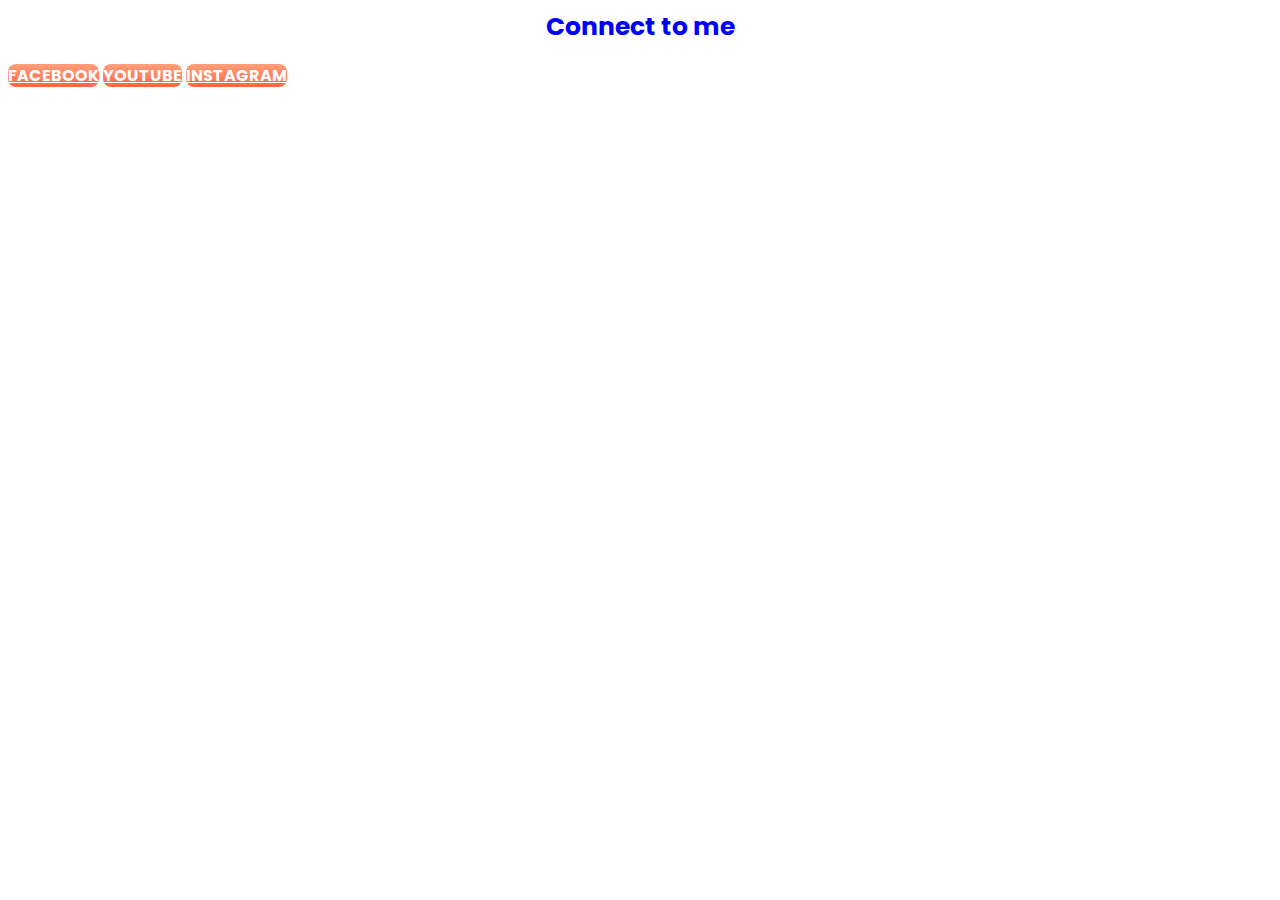
==== Connect.html @ 06fc363f "Update Connect.html" ====
<head>

<title>Connect with us</title>



<link rel="stylesheet" href="style.css">

<link rel="preconnect" href="https://fonts.googleapis.com">
<link rel="preconnect" href="https://fonts.gstatic.com" crossorigin>
<link href="https://fonts.googleapis.com/css2?family=Poppins&display=swap" rel="stylesheet">


<h1 style="color:blue; font-family:'Poppins', sans-serif"><center>Connect to me</center></h1>



<!-- CSS only -->
<link href="https://cdn.jsdelivr.net/npm/bootstrap@5.1.3/dist/css/bootstrap.min.css" rel="stylesheet" integrity="sha384-1BmE4kWBq78iYhFldvKuhfTAU6auU8tT94WrHftjDbrCEXSU1oBoqyl2QvZ6jIW3" crossorigin="anonymous">







</head>

<nav class="navbar navbar-light bg-light">
  <form class="container justify-content-start">
    <a href="https://www.facebook.com/profile.php?id=100011165558983" style="border-radius:8px;background-image:linear-gradient(lightsalmon,tomato); color:white" class="btn btn-success me-4" type="button" style="background-image:linear-gradient(lightsalmon,tomato); color:white"><b>FACEBOOK</b></a>
    <a href="https://youtube.com/c/SportsTutorialBangla" style="border-radius:8px;background-image:linear-gradient(lightsalmon,tomato); color:white" class="btn btn-success me-4" type="button" style="background-image:linear-gradient(lightsalmon,tomato); color:white"><b>YOUTUBE</b></a>
    <a href="https://www.instagram.com/srijon_banerjee_pranta/" style="border-radius:8px;background-image:linear-gradient(lightsalmon,tomato); color:white" class="btn btn-success me-4" type="button" style="background-image:linear-gradient(lightsalmon,tomato); color:white"><b>INSTAGRAM</b></a>
    
  </form>
</nav>


<body>












<!-- JavaScript Bundle with Popper -->
<script src="https://cdn.jsdelivr.net/npm/bootstrap@5.1.3/dist/js/bootstrap.bundle.min.js" integrity="sha384-ka7Sk0Gln4gmtz2MlQnikT1wXgYsOg+OMhuP+IlRH9sENBO0LRn5q+8nbTov4+1p" crossorigin="anonymous"></script>
<script src="https://cdn.jsdelivr.net/npm/@popperjs/core@2.10.2/dist/umd/popper.min.js" integrity="sha384-7+zCNj/IqJ95wo16oMtfsKbZ9ccEh31eOz1HGyDuCQ6wgnyJNSYdrPa03rtR1zdB" crossorigin="anonymous"></script>

</body>
---- style.css ----
body{

font-family:'Poppins', sans-serif;
}


h1{
font-size:25px;
}


.name{
color:Orange;
}
.name:hover{
color:red;
font-size:28px;

}

.half-width{
 width:40%;
 float:left;

}

.half-width img{
width:250px;
}

.tp-banner{

  background-image: url("image/20211220_185027.jpg");
  background-size:220px;
  background-repeat:no repeat;
}

section{
 height:400px;

}

.link-button{

text-decoration:none;
background-image:linear-gradient(lightsalmon,tomato);
color:white;
padding:10px 20px;
border-radius:8px;
font-weight:700;

}


.right-half-width{

width:40%;
float:right;

}
.right-half-width img{
width:200px;

}

.chart{
float:left;
pading:0px;
margin-bottom:50px;
}

h2{
color:blue;
}

p:hover{
color:rgb(37, 28, 176, 1);
}

.link-button-navbar{

text-decoration:none;
background-image:radial-gradient(white,lightyellow);
color:black;
paddng:3px 5px;
border-radius:3px;
font-weight:700;
margin-down:px;
}


.navbar:hover {

color:Orange;
}
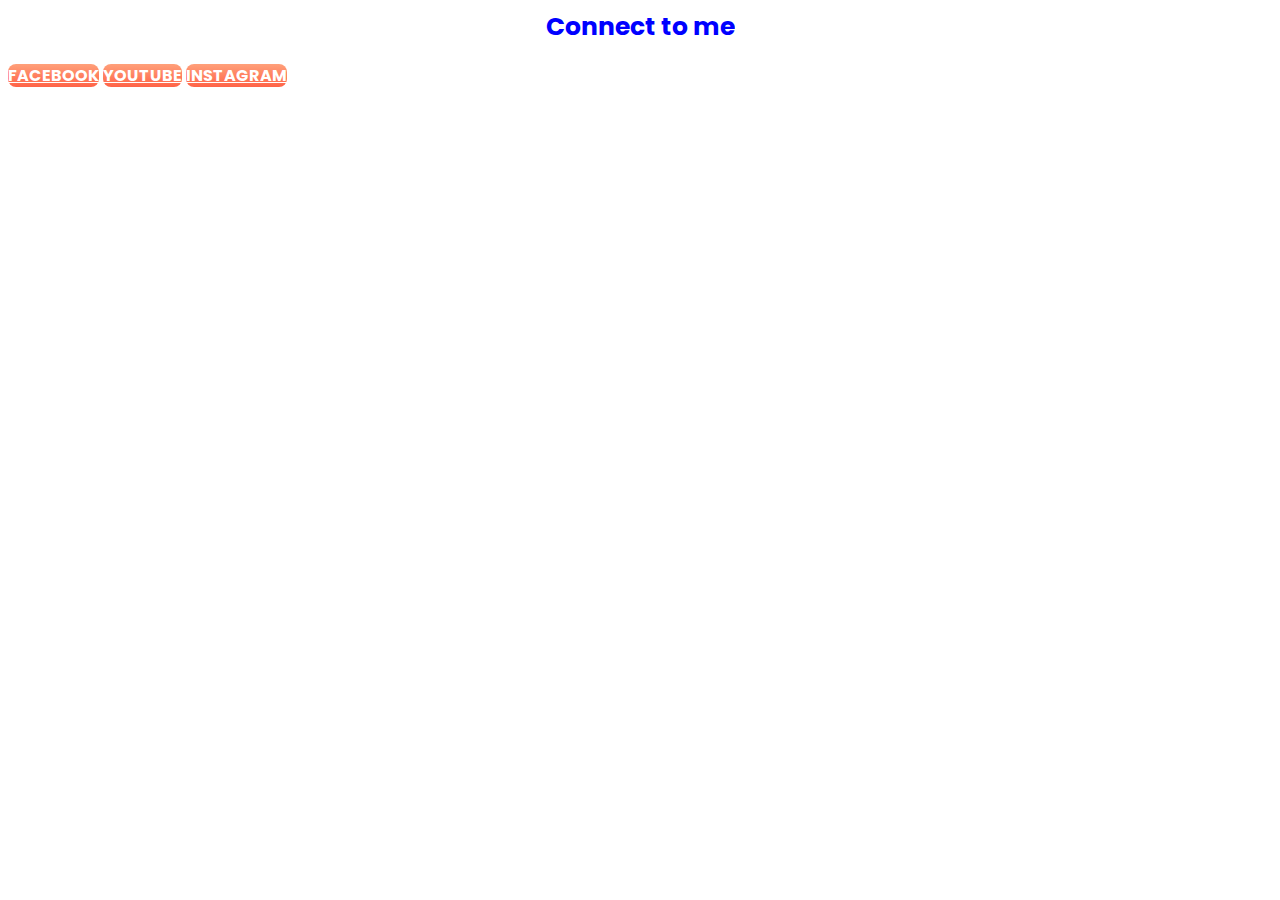
==== commit 86f3fc88: "Update Connect.html" ====
--- a/Connect.html
+++ b/Connect.html
@@ -2,6 +2,8 @@
 
 <title>Connect with us</title>
 
+
+<meta name="viewport" content="width=device-width, initial-scale=1, shrink-to-fit=no">
 
 
 <link rel="stylesheet" href="style.css">
@@ -28,9 +30,9 @@
 
 <nav class="navbar navbar-light bg-light">
   <form class="container justify-content-start">
-    <a href="https://www.facebook.com/profile.php?id=100011165558983" style="border-radius:8px;background-image:linear-gradient(lightsalmon,tomato); color:white" class="btn btn-success me-4" type="button" style="background-image:linear-gradient(lightsalmon,tomato); color:white"><b>FACEBOOK</b></a>
-    <a href="https://youtube.com/c/SportsTutorialBangla" style="border-radius:8px;background-image:linear-gradient(lightsalmon,tomato); color:white" class="btn btn-success me-4" type="button" style="background-image:linear-gradient(lightsalmon,tomato); color:white"><b>YOUTUBE</b></a>
-    <a href="https://www.instagram.com/srijon_banerjee_pranta/" style="border-radius:8px;background-image:linear-gradient(lightsalmon,tomato); color:white" class="btn btn-success me-4" type="button" style="background-image:linear-gradient(lightsalmon,tomato); color:white"><b>INSTAGRAM</b></a>
+    <a target="_blank" href="https://www.facebook.com/profile.php?id=100011165558983" style="border-radius:8px;background-image:linear-gradient(lightsalmon,tomato); color:white" class="btn btn-success me-3" type="button" style="background-image:linear-gradient(lightsalmon,tomato); color:white"><b>FACEBOOK</b></a>
+    <a target="_blank" href="https://youtube.com/c/SportsTutorialBangla" style="border-radius:8px;background-image:linear-gradient(lightsalmon,tomato); color:white" class="btn btn-success me-3" type="button" style="background-image:linear-gradient(lightsalmon,tomato); color:white"><b>YOUTUBE</b></a>
+    <a target="_blank" href="https://www.instagram.com/srijon_banerjee_pranta/" style="border-radius:8px;background-image:linear-gradient(lightsalmon,tomato); color:white" class="btn btn-success me-3" type="button" style="background-image:linear-gradient(lightsalmon,tomato); color:white"><b>INSTAGRAM</b></a>
     
   </form>
 </nav>
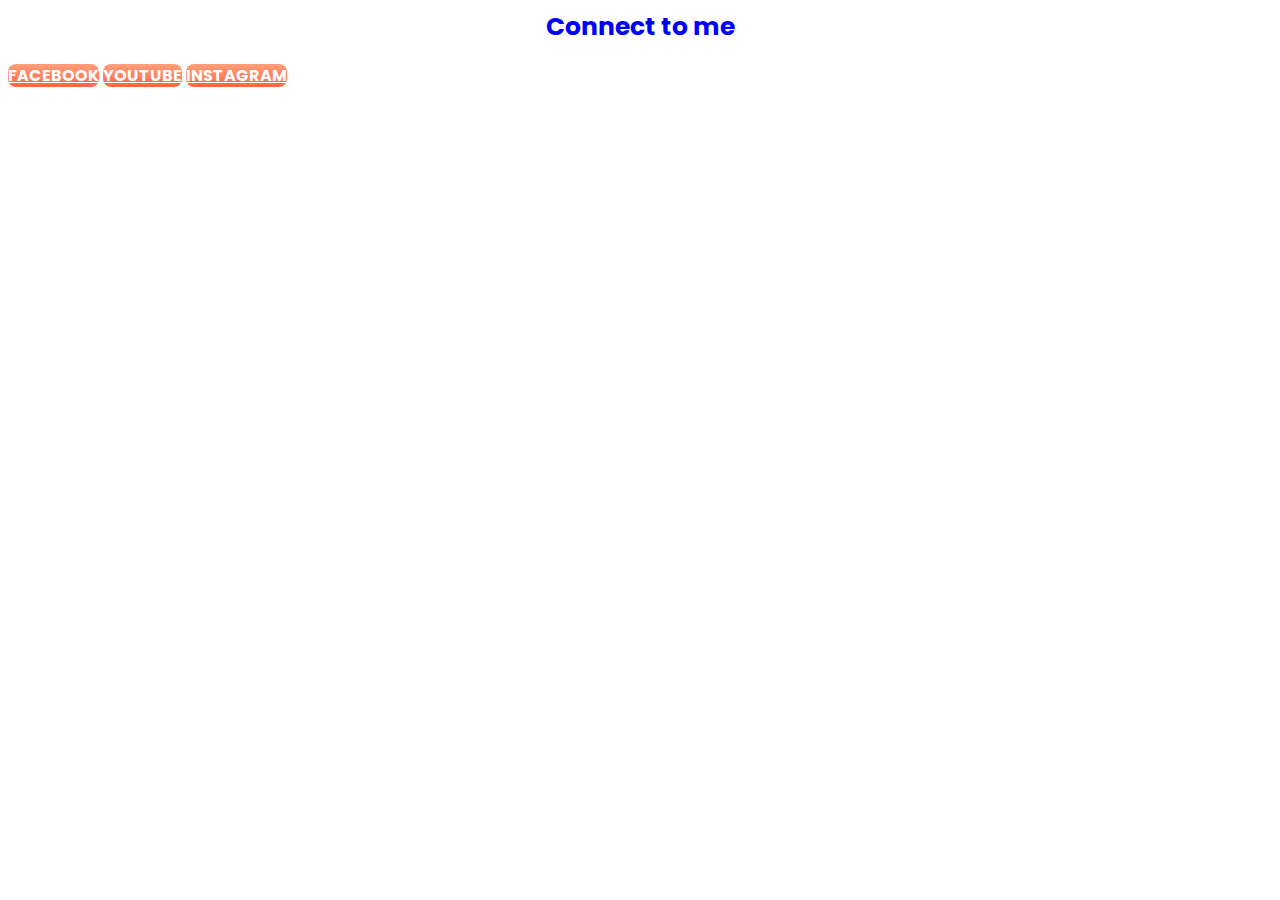
==== commit 8ec05781: "Update Connect.html" ====
--- a/Connect.html
+++ b/Connect.html
@@ -1,5 +1,18 @@
 <head>
 
+
+  <!-- Google tag (gtag.js) -->
+<script async src="https://www.googletagmanager.com/gtag/js?id=G-2WY5MSGZPH"></script>
+<script>
+  window.dataLayer = window.dataLayer || [];
+  function gtag(){dataLayer.push(arguments);}
+  gtag('js', new Date());
+
+  gtag('config', 'G-2WY5MSGZPH');
+</script>
+
+
+  
 <title>Connect with us</title>
 
 
